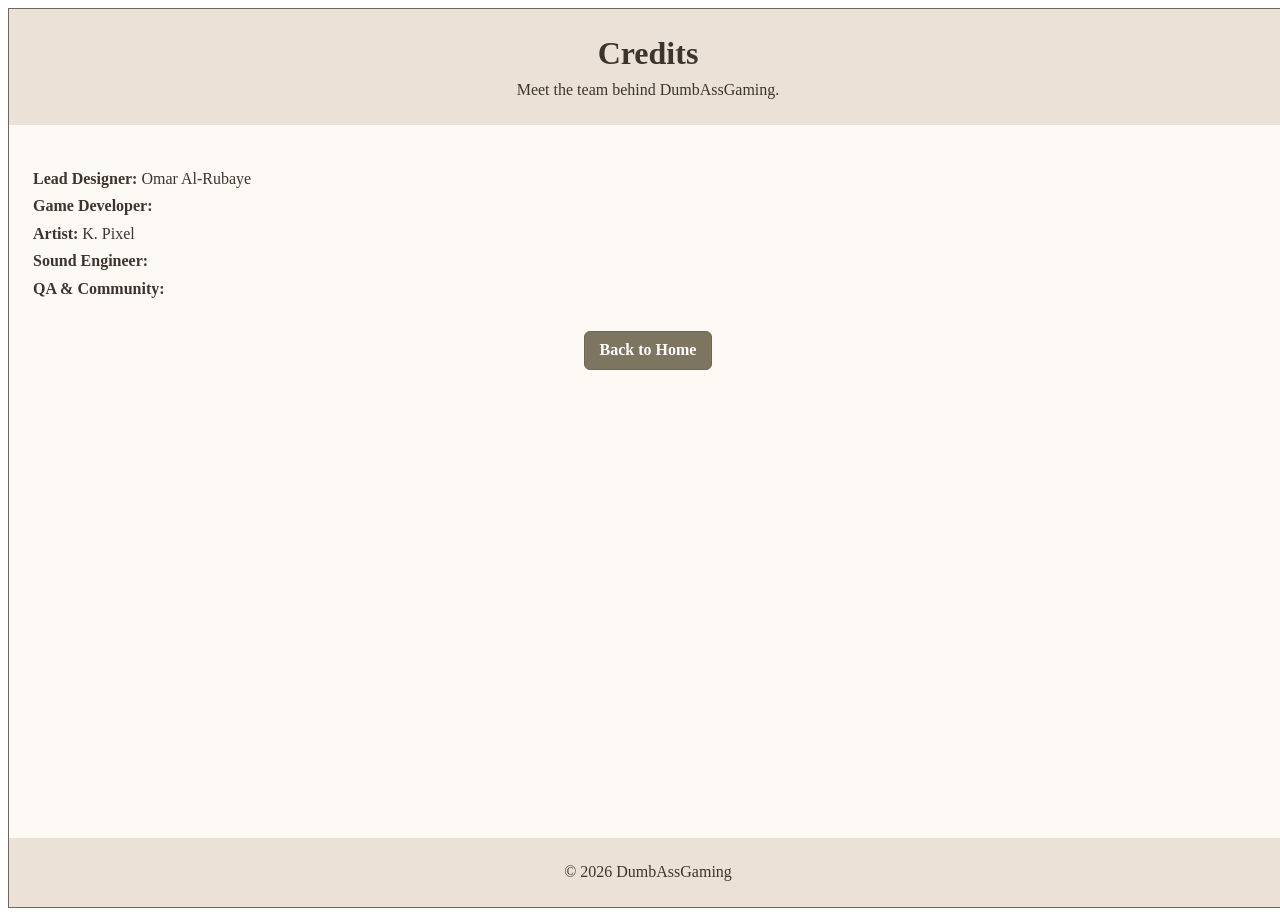
==== credits.html @ 74b32451 "main page main page test, this is a test hello" ====
<!DOCTYPE html>
<html lang="en">

<head>
    <meta charset="UTF-8" />
    <meta name="viewport" content="width=device-width, initial-scale=1.0" />
    <title>Credits - DumbAssGaming</title>
    <link rel="stylesheet" href="styles.css" />
</head>

<body>
    <div id="content">
        <header>
            <h1>Credits</h1>
            <p>Meet the team behind DumbAssGaming.</p>
        </header>
        <main>
            <ul>
                <li><strong>Lead Designer:</strong> Omar Al-Rubaye</li>
                <li><strong>Game Developer:</strong> </li>
                <li><strong>Artist:</strong> K. Pixel</li>
                <li><strong>Sound Engineer:</strong> </li>
                <li><strong>QA & Community:</strong> </li>
            </ul>
            <nav>
                <a class="button" href="index.html">Back to Home</a>
            </nav>
        </main>
        <footer>
            <p>&copy; 2026 DumbAssGaming</p>
        </footer>
    </div>
</body>

</html>
---- styles.css ----
#content {
    border: 1px solid #6f675b;
    background-color: #f3eee8;
    width: 100vw;
    min-height: 100vh;
    box-sizing: border-box;
    display: grid;
    grid-template-rows: auto 1fr auto;
    font-family: "Merriweather", "Georgia", serif;
    color: #3d352d;
}

header,
footer {
    background-color: #ece1d6;
    padding: 1rem;
    text-align: center;
}

main {
    background-color: #fdf9f4;
    padding: 1.5rem;
}

.card-grid {
    display: grid;
    gap: 1rem;
    grid-template-columns: repeat(auto-fit, minmax(220px, 1fr));
    margin-bottom: 1.5rem;
}

.card {
    background-color: #fffdf8;
    border: 1px solid #cfc4b7;
    border-radius: 10px;
    padding: 1rem;
    box-shadow: 0 4px 12px rgba(0, 0, 0, 0.09);
}

.button {
    display: inline-block;
    margin-top: 0.75rem;
    text-decoration: none;
    color: #ffffff;
    background-color: #7d755f;
    border: 1px solid #6e6655;
    padding: 0.6rem 0.9rem;
    border-radius: 6px;
    font-weight: 600;
}

.button:hover,
.button:focus {
    background-color: #5f5747;
}

nav {
    margin-top: 1rem;
    text-align: center;
}

ul {
    list-style: none;
    padding-left: 0;
}

li {
    padding: 0.3rem 0;
}

p,
h1,
h2 {
    margin: 0.6rem 0;
}
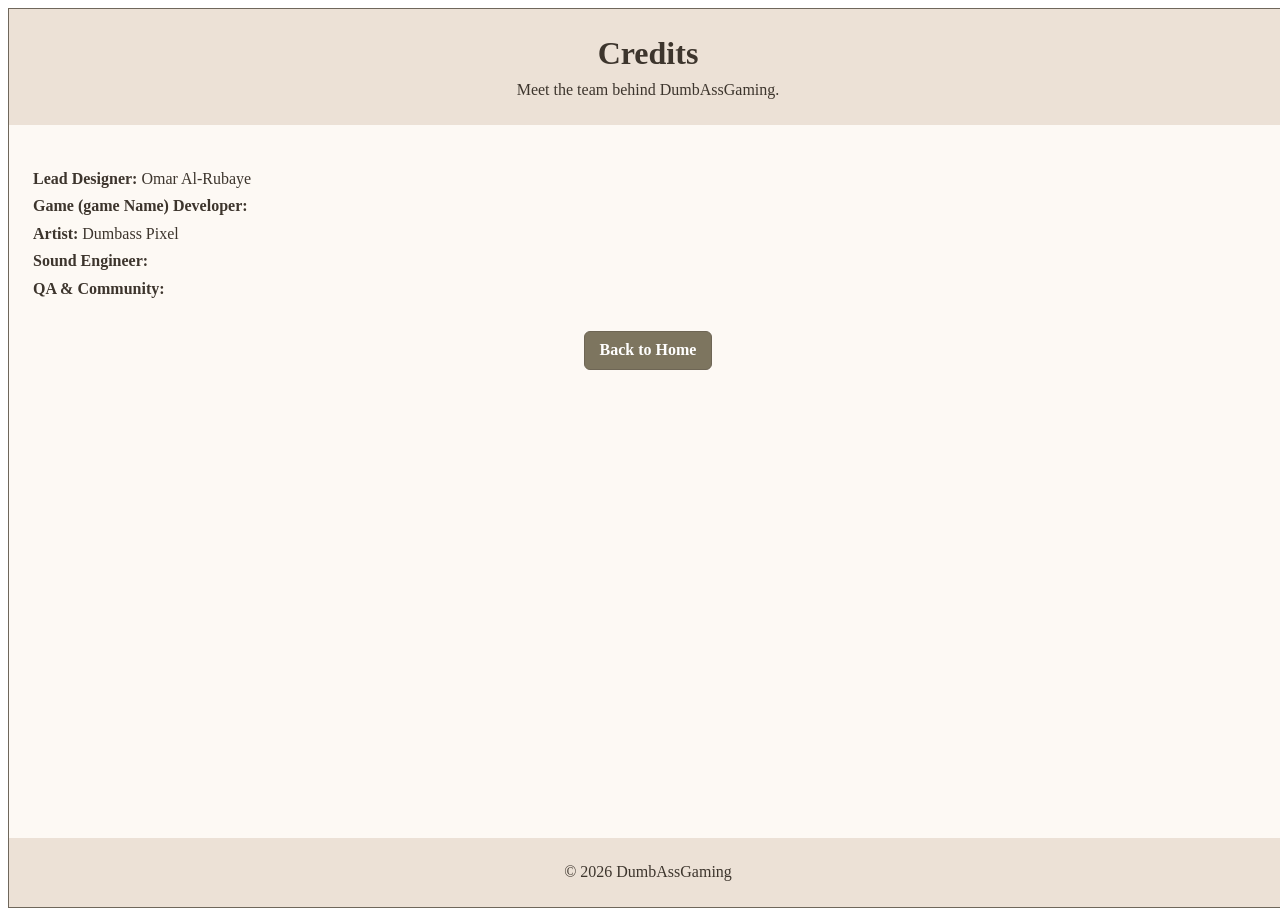
==== commit 24e90b84: "page fix Fixed the pages and text order" ====
--- a/credits.html
+++ b/credits.html
@@ -17,8 +17,8 @@
         <main>
             <ul>
                 <li><strong>Lead Designer:</strong> Omar Al-Rubaye</li>
-                <li><strong>Game Developer:</strong> </li>
-                <li><strong>Artist:</strong> K. Pixel</li>
+                <li><strong>Game (game Name) Developer:</strong> </li>
+                <li><strong>Artist:</strong> Dumbass Pixel</li>
                 <li><strong>Sound Engineer:</strong> </li>
                 <li><strong>QA & Community:</strong> </li>
             </ul>
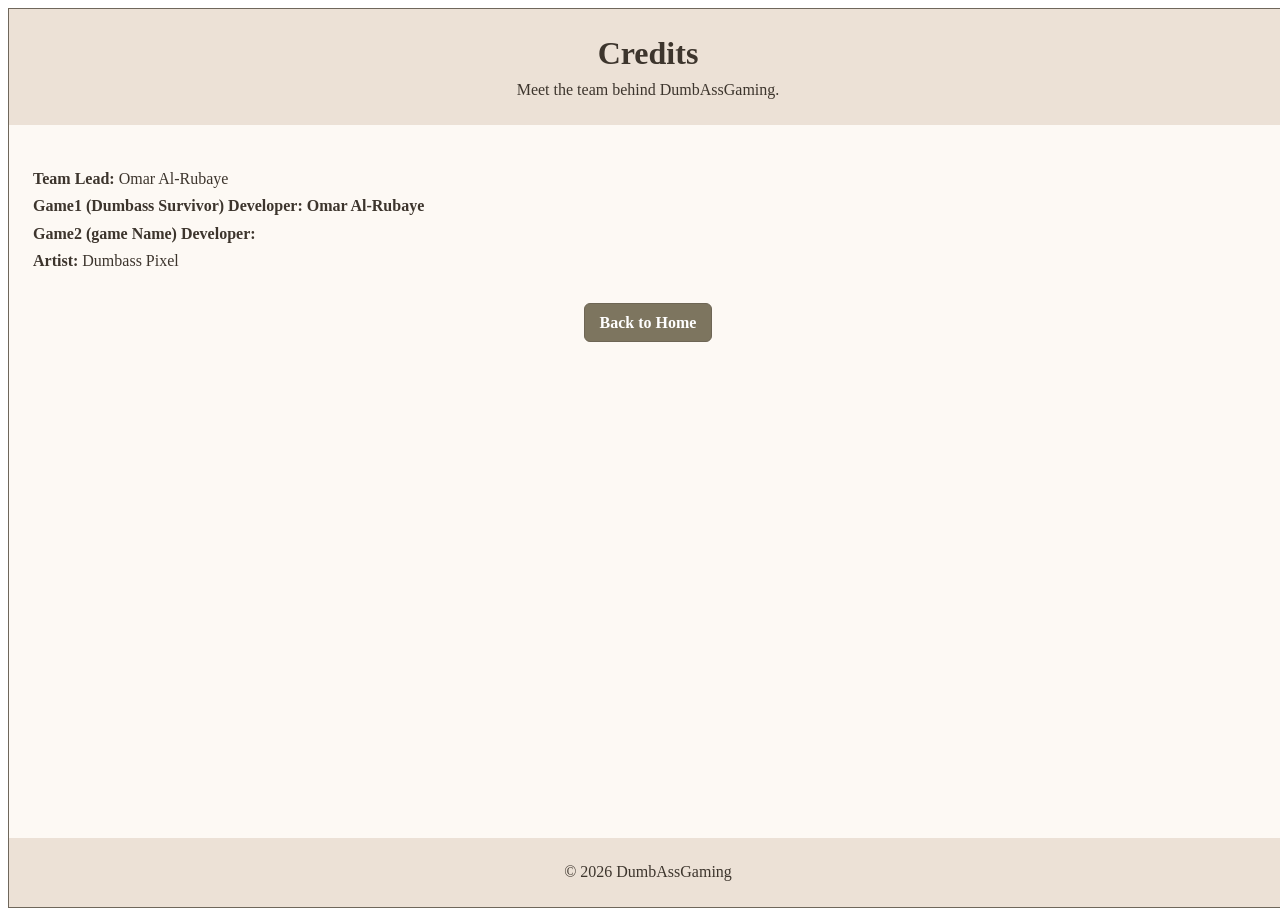
==== commit 5f81f3ad: "game 1 done added my game and fixed some test" ====
--- a/credits.html
+++ b/credits.html
@@ -16,11 +16,10 @@
         </header>
         <main>
             <ul>
-                <li><strong>Lead Designer:</strong> Omar Al-Rubaye</li>
-                <li><strong>Game (game Name) Developer:</strong> </li>
+                <li><strong>Team Lead:</strong> Omar Al-Rubaye</li>
+                <li><strong>Game1 (Dumbass Survivor) Developer: Omar Al-Rubaye </strong> </li>
+                <li><strong>Game2 (game Name) Developer:</strong> </li>
                 <li><strong>Artist:</strong> Dumbass Pixel</li>
-                <li><strong>Sound Engineer:</strong> </li>
-                <li><strong>QA & Community:</strong> </li>
             </ul>
             <nav>
                 <a class="button" href="index.html">Back to Home</a>
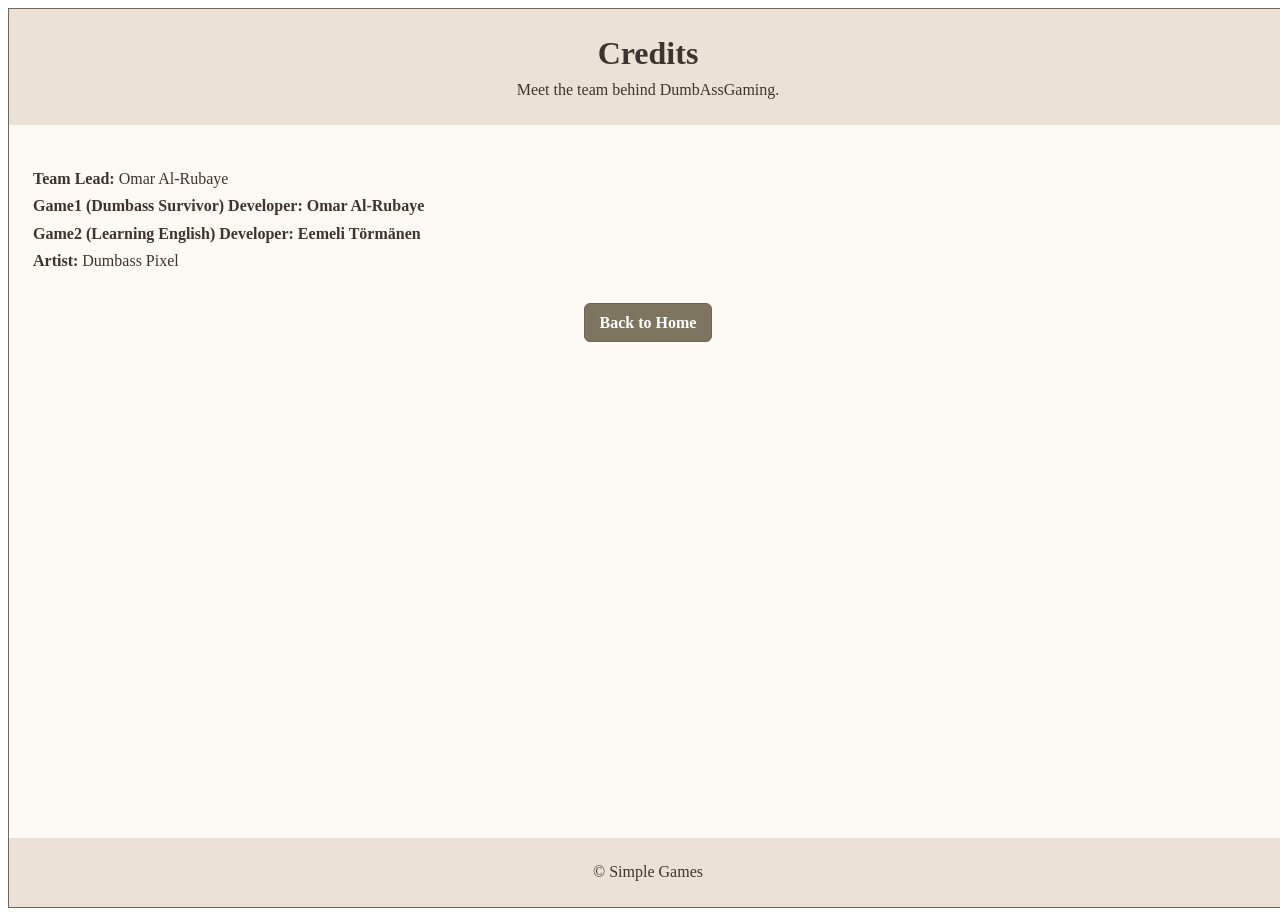
==== commit ef7ee048: "Game 2 tekemistä, englanti peli, lisätty game2.js, game2styles.css" ====
--- a/credits.html
+++ b/credits.html
@@ -4,7 +4,7 @@
 <head>
     <meta charset="UTF-8" />
     <meta name="viewport" content="width=device-width, initial-scale=1.0" />
-    <title>Credits - DumbAssGaming</title>
+    <title>Credits - Simple Games</title>
     <link rel="stylesheet" href="styles.css" />
 </head>
 
@@ -18,7 +18,7 @@
             <ul>
                 <li><strong>Team Lead:</strong> Omar Al-Rubaye</li>
                 <li><strong>Game1 (Dumbass Survivor) Developer: Omar Al-Rubaye </strong> </li>
-                <li><strong>Game2 (game Name) Developer:</strong> </li>
+                <li><strong>Game2 (Learning English) Developer: Eemeli Törmänen</strong> </li>
                 <li><strong>Artist:</strong> Dumbass Pixel</li>
             </ul>
             <nav>
@@ -26,7 +26,7 @@
             </nav>
         </main>
         <footer>
-            <p>&copy; 2026 DumbAssGaming</p>
+            <p>&copy; Simple Games</p>
         </footer>
     </div>
 </body>
--- a/styles.css
+++ b/styles.css
@@ -72,4 +72,90 @@
 h1,
 h2 {
     margin: 0.6rem 0;
+}
+
+#game1-area {
+    width: 100%;
+    max-width: 960px;
+    margin: 0 auto;
+    background: #111;
+    position: relative;
+    border: 2px solid #444;
+    border-radius: 10px;
+}
+
+#game1-ui {
+    display: flex;
+    justify-content: space-between;
+    align-items: center;
+    gap: 0.75rem;
+    padding: 0.5rem;
+    background: #2a211c;
+    margin-bottom: 0.75rem;
+    border-radius: 6px;
+    color: #f5e8d8;
+    font-family: "Verdana", sans-serif;
+}
+
+#game1-ui span {
+    font-size: 0.95rem;
+    margin: 0 0.4rem;
+}
+
+#game1-over {
+    display: none;
+    position: absolute;
+    top: 50%;
+    left: 50%;
+    transform: translate(-50%, -50%);
+    background: rgba(0, 0, 0, 0.88);
+    color: #fff;
+    text-align: center;
+    padding: 1.5rem;
+    border-radius: 12px;
+    border: 2px solid #aa0000;
+    z-index: 10;
+}
+
+#game1-over button {
+    margin-top: 0.75rem;
+    background: #965a6e;
+    color: #fff;
+    padding: 0.5rem 0.9rem;
+    border: 0;
+    border-radius: 6px;
+    cursor: pointer;
+    font-weight: bold;
+}
+
+#game1-over button:hover {
+    background: #c06a89;
+}
+
+.game1hp-bar {
+    width: 140px;
+    height: 12px;
+    background: #523f3b;
+    border: 1px solid #7b5f5a;
+    border-radius: 3px;
+    overflow: hidden;
+}
+
+.game1hp-bar-inner {
+    height: 100%;
+    background: linear-gradient(90deg, #a41e1e, #ec8282);
+    width: 100%;
+    transition: width 0.1s linear;
+}
+
+.game1controls {
+    font-size: 1rem;
+    color: #3d352d;
+    margin-top: 0.8rem;
+    line-height: 1.5;
+    background-color: #ece1d6;
+    padding: 0.75rem;
+    border-radius: 6px;
+    border: 1px solid #cfc4b7;
+    font-weight: 500;
 }
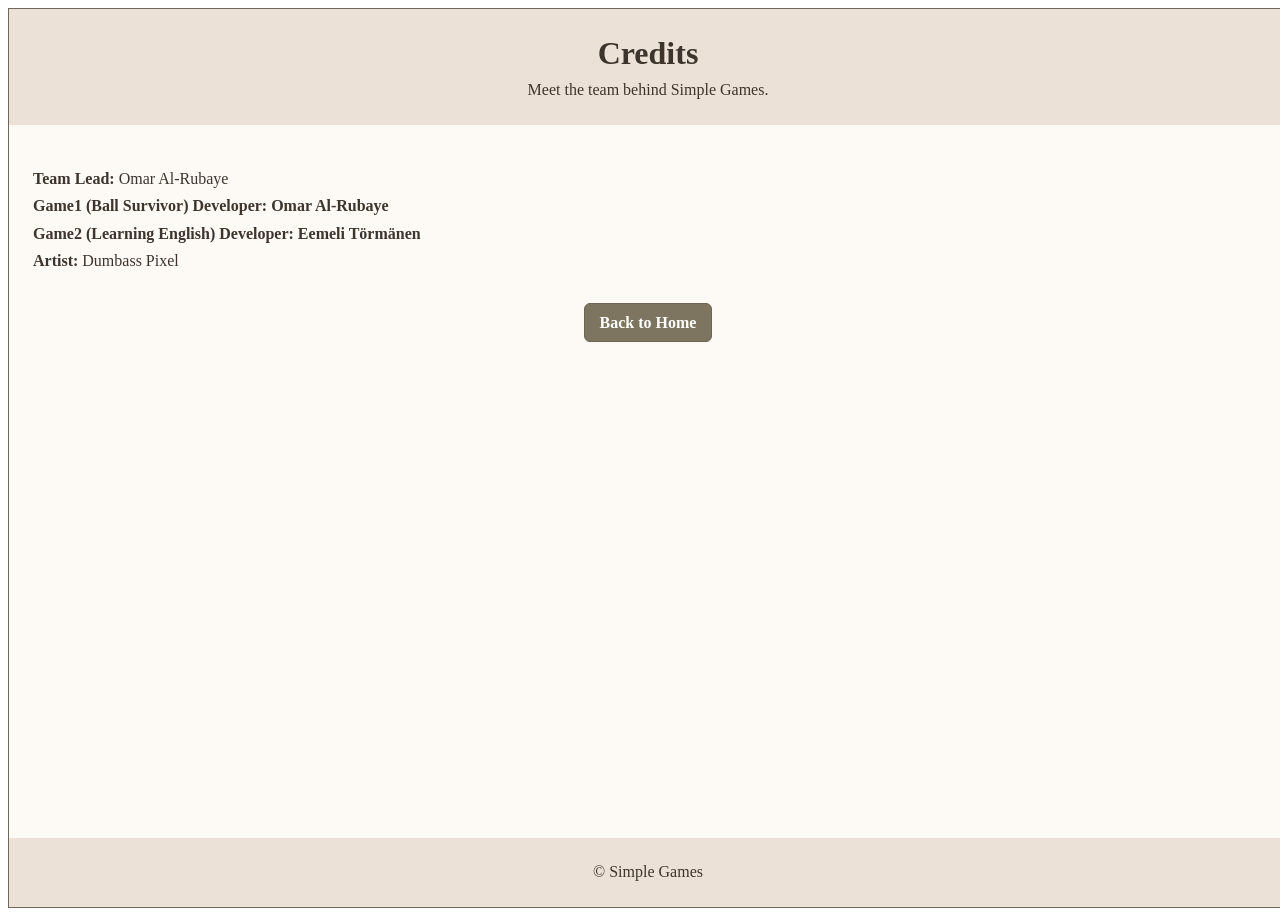
==== commit 908d85b6: "game6 added game6, had nothing to do so I added another "game" let's call it cat changed the dumbass" ====
--- a/credits.html
+++ b/credits.html
@@ -12,12 +12,12 @@
     <div id="content">
         <header>
             <h1>Credits</h1>
-            <p>Meet the team behind DumbAssGaming.</p>
+            <p>Meet the team behind Simple Games.</p>
         </header>
         <main>
             <ul>
                 <li><strong>Team Lead:</strong> Omar Al-Rubaye</li>
-                <li><strong>Game1 (Dumbass Survivor) Developer: Omar Al-Rubaye </strong> </li>
+                <li><strong>Game1 (Ball Survivor) Developer: Omar Al-Rubaye </strong> </li>
                 <li><strong>Game2 (Learning English) Developer: Eemeli Törmänen</strong> </li>
                 <li><strong>Artist:</strong> Dumbass Pixel</li>
             </ul>
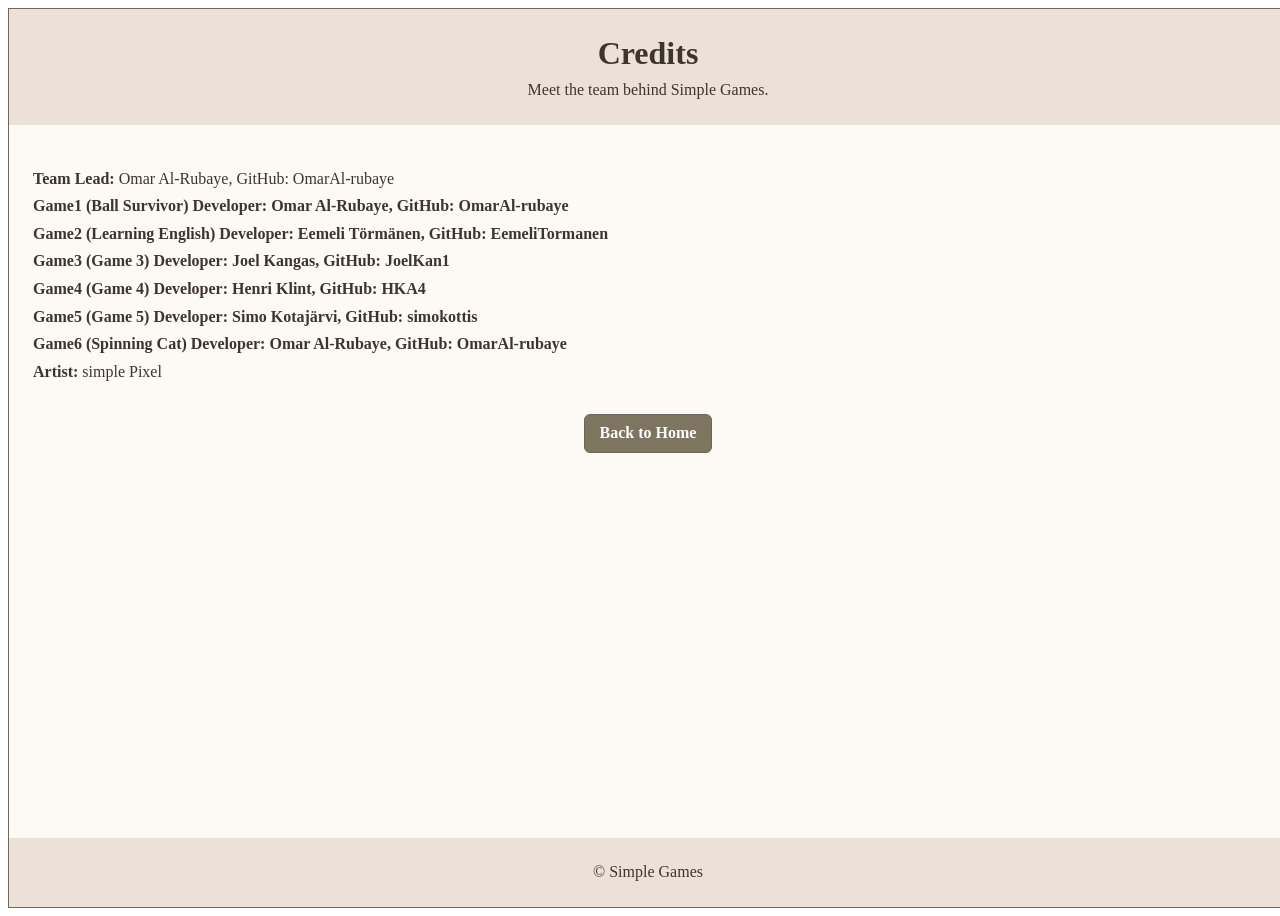
==== commit b827e2d5: "Doc folder fixed the credits and added a documents folder" ====
--- a/credits.html
+++ b/credits.html
@@ -16,10 +16,15 @@
         </header>
         <main>
             <ul>
-                <li><strong>Team Lead:</strong> Omar Al-Rubaye</li>
-                <li><strong>Game1 (Ball Survivor) Developer: Omar Al-Rubaye </strong> </li>
-                <li><strong>Game2 (Learning English) Developer: Eemeli Törmänen</strong> </li>
-                <li><strong>Artist:</strong> Dumbass Pixel</li>
+                <li><strong>Team Lead:</strong> Omar Al-Rubaye, GitHub: OmarAl-rubaye</li>
+                <li><strong>Game1 (Ball Survivor) Developer: Omar Al-Rubaye, GitHub: OmarAl-rubaye </strong> </li>
+                <li><strong>Game2 (Learning English) Developer: Eemeli Törmänen, GitHub: EemeliTormanen</strong> </li>
+                <li><strong>Game3 (Game 3) Developer: Joel Kangas, GitHub: JoelKan1</strong> </li>
+                <li><strong>Game4 (Game 4) Developer: Henri Klint, GitHub: HKA4</strong> </li>
+                <li><strong>Game5 (Game 5) Developer: Simo Kotajärvi, GitHub: simokottis</strong> </li>
+                <li><strong>Game6 (Spinning Cat) Developer: Omar Al-Rubaye, GitHub: OmarAl-rubaye</strong> </li>
+                <li><strong>Artist:</strong> simple Pixel</li>
+
             </ul>
             <nav>
                 <a class="button" href="index.html">Back to Home</a>
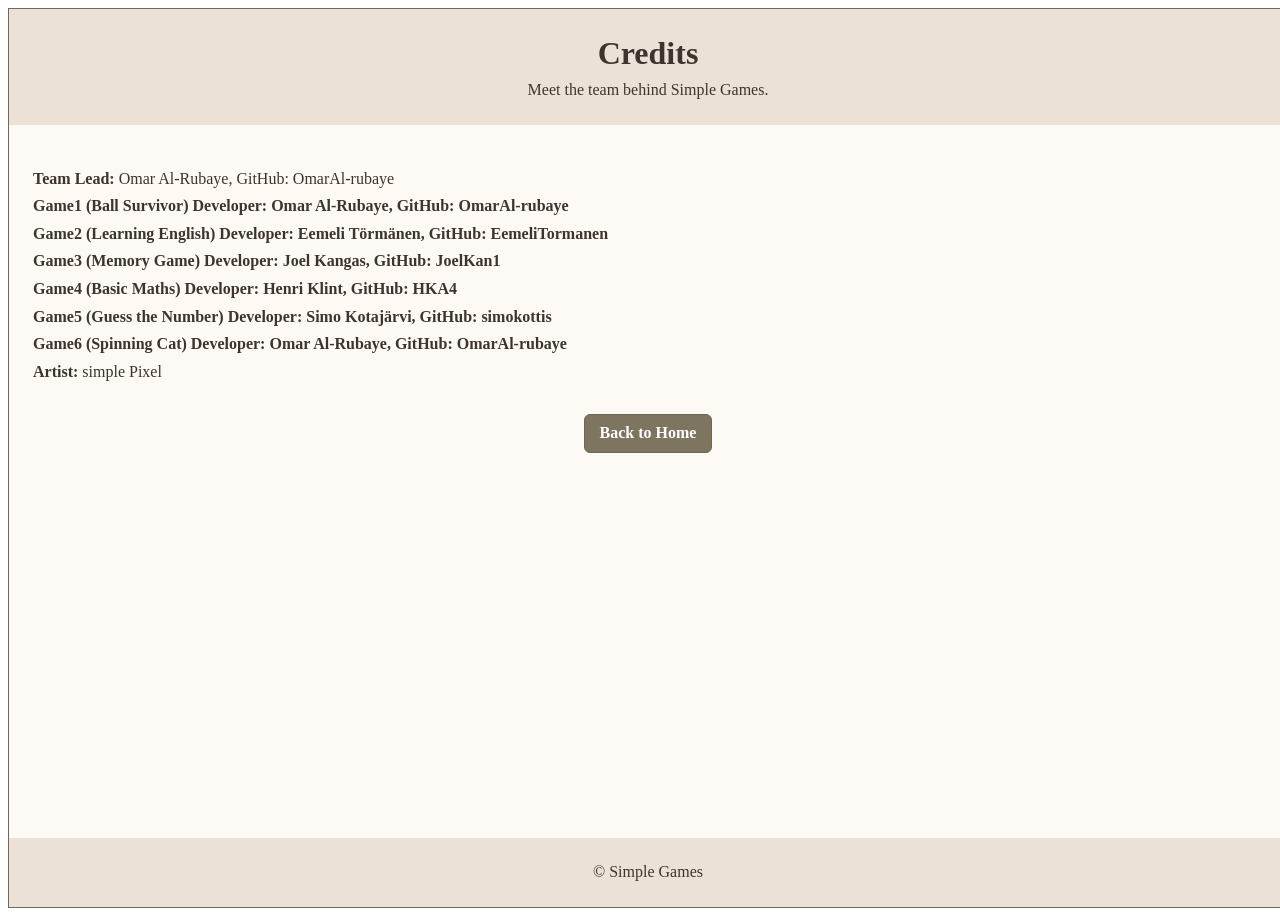
==== commit be325961: "Update credits.html" ====
--- a/credits.html
+++ b/credits.html
@@ -19,9 +19,9 @@
                 <li><strong>Team Lead:</strong> Omar Al-Rubaye, GitHub: OmarAl-rubaye</li>
                 <li><strong>Game1 (Ball Survivor) Developer: Omar Al-Rubaye, GitHub: OmarAl-rubaye </strong> </li>
                 <li><strong>Game2 (Learning English) Developer: Eemeli Törmänen, GitHub: EemeliTormanen</strong> </li>
-                <li><strong>Game3 (Game 3) Developer: Joel Kangas, GitHub: JoelKan1</strong> </li>
-                <li><strong>Game4 (Game 4) Developer: Henri Klint, GitHub: HKA4</strong> </li>
-                <li><strong>Game5 (Game 5) Developer: Simo Kotajärvi, GitHub: simokottis</strong> </li>
+                <li><strong>Game3 (Memory Game) Developer: Joel Kangas, GitHub: JoelKan1</strong> </li>
+                <li><strong>Game4 (Basic Maths) Developer: Henri Klint, GitHub: HKA4</strong> </li>
+                <li><strong>Game5 (Guess the Number) Developer: Simo Kotajärvi, GitHub: simokottis</strong> </li>
                 <li><strong>Game6 (Spinning Cat) Developer: Omar Al-Rubaye, GitHub: OmarAl-rubaye</strong> </li>
                 <li><strong>Artist:</strong> simple Pixel</li>
 
